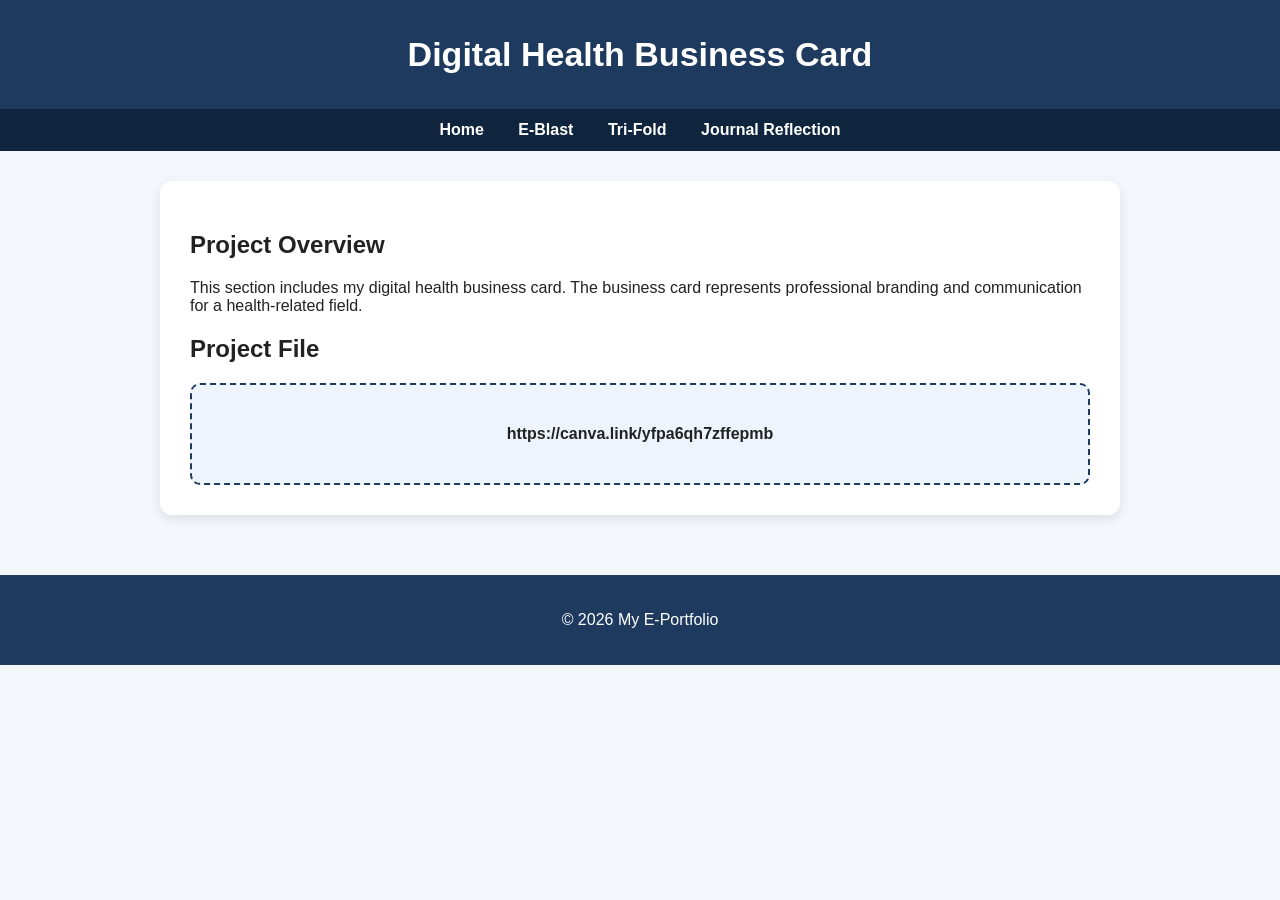
==== businesscard.html @ ed871948 "Update business card link in HTML file" ====
<!DOCTYPE html>
<html lang="en">
<head>
  <meta charset="UTF-8" />
  <title>Digital Health Business Card</title>
  <link rel="stylesheet" href="style.css" />
</head>
<body>

<header>
  <h1>Digital Health Business Card</h1>
</header>

<nav>
  <a href="index.html">Home</a>
  <a href="eblast.html">E-Blast</a>
  <a href="trifold.html">Tri-Fold</a>
  <a href="journal.html">Journal Reflection</a>
</nav>

<main>
  <section class="content">
    <h2>Project Overview</h2>
    <p>
      This section includes my digital health business card. The business card
      represents professional branding and communication for a health-related field.
    </p>

    <h2>Project File</h2>
    <div class="placeholder">
      https://canva.link/yfpa6qh7zffepmb 
    </div>
  </section>
</main>

<footer>
  <p>&copy; 2026 My E-Portfolio</p>
</footer>

</body>
</html>
---- style.css ----
* {
  box-sizing: border-box;
}

body {
  margin: 0;
  font-family: Arial, sans-serif;
  background: #f4f7fb;
  color: #222;
}

header {
  background: #1e3a5f;
  color: white;
  text-align: center;
  padding: 35px 20px;
}

header h1 {
  margin: 0;
  font-size: 34px;
}

header p {
  margin-top: 10px;
  font-size: 18px;
}

nav {
  background: #0f253d;
  text-align: center;
  padding: 12px;
}

nav a {
  color: white;
  text-decoration: none;
  margin: 10px 15px;
  font-weight: bold;
}

nav a:hover {
  text-decoration: underline;
}

main {
  max-width: 1000px;
  margin: auto;
  padding: 30px 20px;
}

.hero,
.content {
  background: white;
  padding: 30px;
  border-radius: 12px;
  box-shadow: 0 4px 12px rgba(0,0,0,0.1);
}

.cards {
  display: grid;
  grid-template-columns: repeat(auto-fit, minmax(220px, 1fr));
  gap: 20px;
  margin-top: 30px;
}

.card {
  background: #eef4fb;
  padding: 20px;
  border-radius: 10px;
  text-decoration: none;
  color: #222;
  border: 2px solid #d5e4f2;
}

.card:hover {
  background: #dcecff;
  transform: scale(1.02);
}

.card h3 {
  color: #1e3a5f;
}

.placeholder {
  margin-top: 20px;
  padding: 40px;
  border: 2px dashed #1e3a5f;
  text-align: center;
  background: #eef4fb;
  border-radius: 10px;
  font-weight: bold;
}

footer {
  text-align: center;
  padding: 20px;
  background: #1e3a5f;
  color: white;
  margin-top: 30px;
}
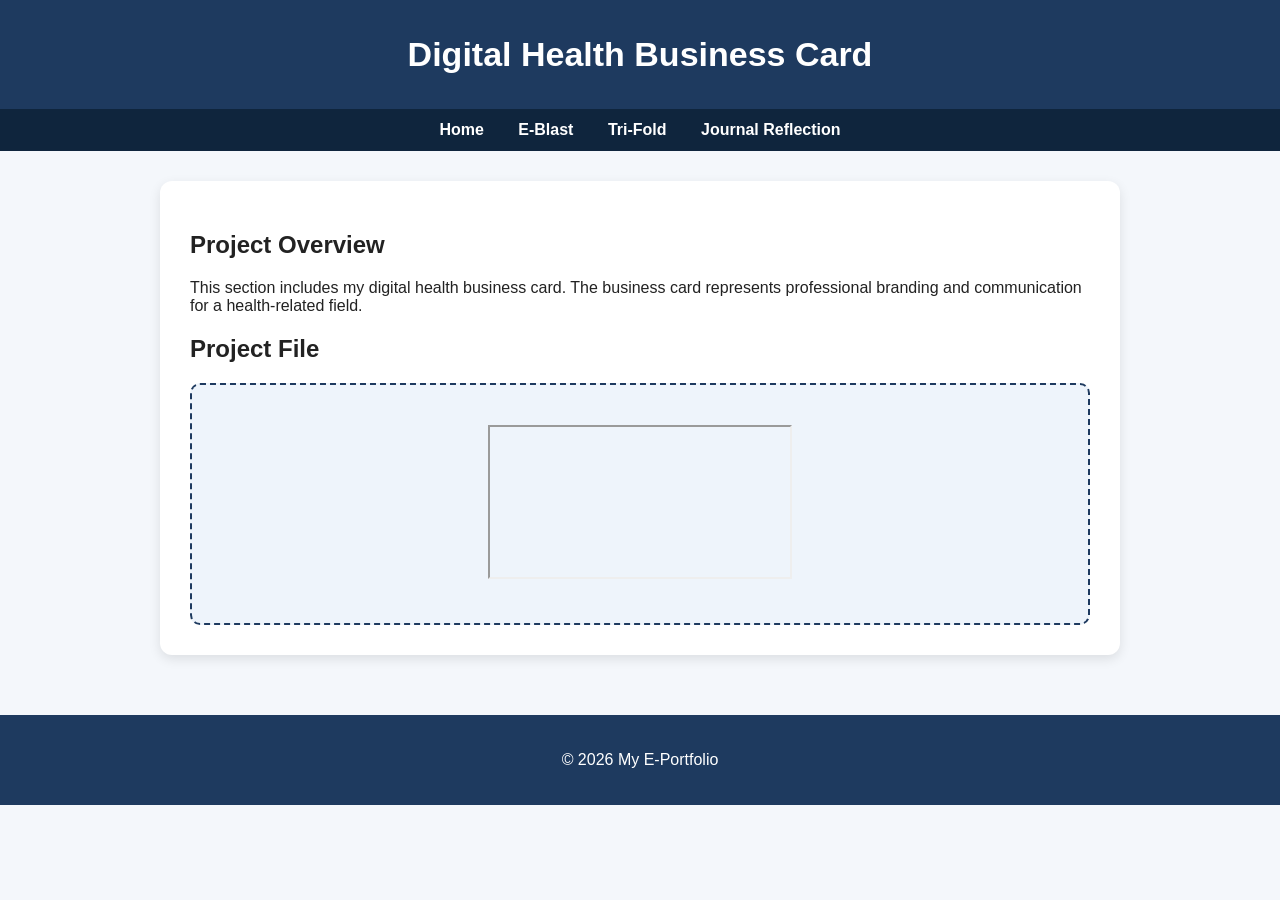
==== commit 83347f72: "Embed project link as an iframe in business card Replaced project link text with an iframe for embed" ====
--- a/businesscard.html
+++ b/businesscard.html
@@ -28,7 +28,13 @@
 
     <h2>Project File</h2>
     <div class="placeholder">
-      https://canva.link/yfpa6qh7zffepmb 
+       <iframe> 
+    src="https://canva.link/yfpa6qh7zffepmb"
+    width="100%" 
+    height="600" 
+    frameborder="0" 
+    allowfullscreen>
+  </iframe>
     </div>
   </section>
 </main>
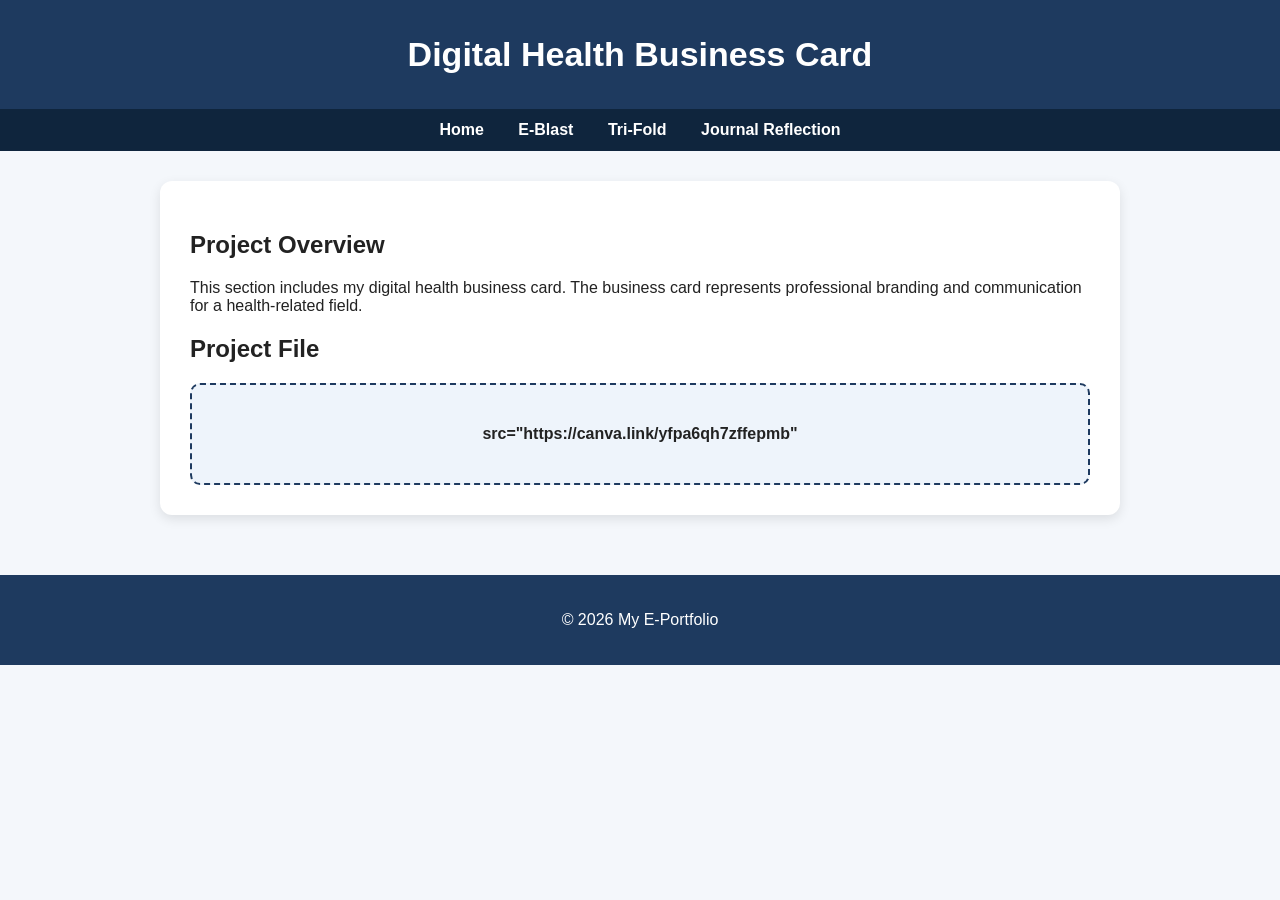
==== commit 98a4ed92: "Remove iframe from business card HTML Removed iframe for project file from business card." ====
--- a/businesscard.html
+++ b/businesscard.html
@@ -28,13 +28,7 @@
 
     <h2>Project File</h2>
     <div class="placeholder">
-       <iframe> 
     src="https://canva.link/yfpa6qh7zffepmb"
-    width="100%" 
-    height="600" 
-    frameborder="0" 
-    allowfullscreen>
-  </iframe>
     </div>
   </section>
 </main>
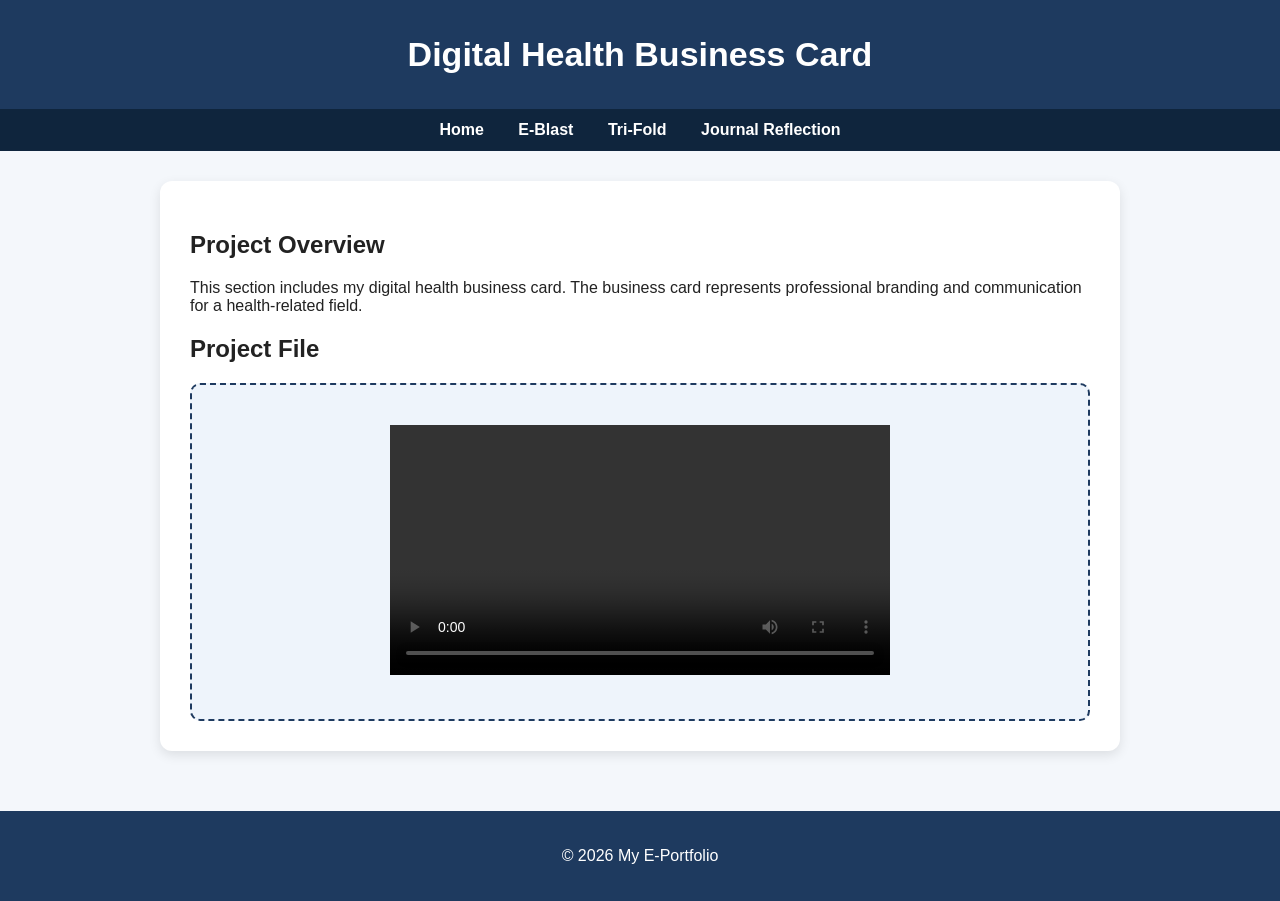
==== commit 930c7ed1: "Add video element to business card HTML" ====
--- a/businesscard.html
+++ b/businesscard.html
@@ -28,7 +28,9 @@
 
     <h2>Project File</h2>
     <div class="placeholder">
-    src="https://canva.link/yfpa6qh7zffepmb"
+   <video width="500" controls>
+    <source src="businesscard.mp4" type="video/mp4">
+  </video>
     </div>
   </section>
 </main>
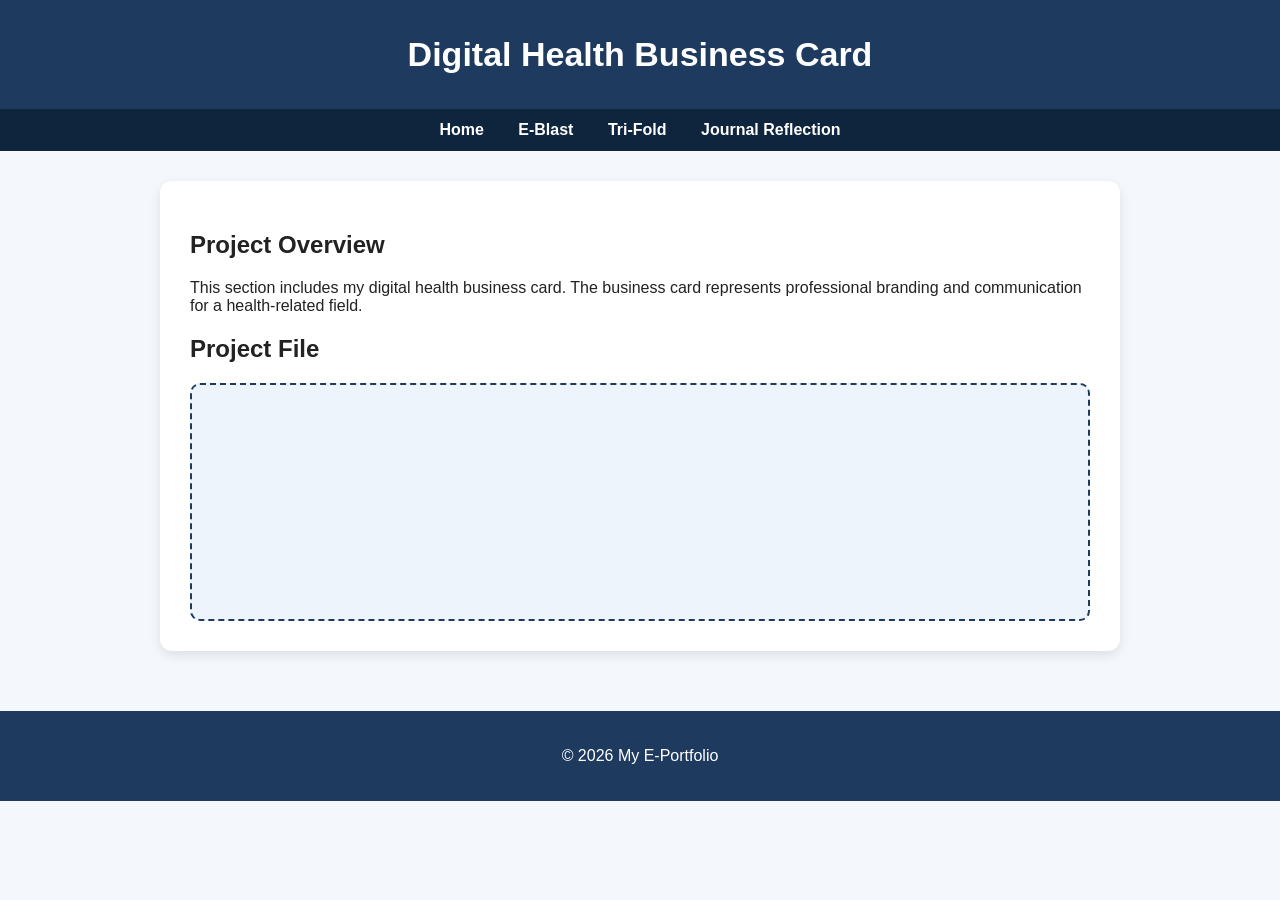
==== commit 8c1ec26f: "Fix video tag in businesscard.html" ====
--- a/businesscard.html
+++ b/businesscard.html
@@ -28,7 +28,7 @@
 
     <h2>Project File</h2>
     <div class="placeholder">
-   <video width="500" controls>
+   <video>
     <source src="businesscard.mp4" type="video/mp4">
   </video>
     </div>
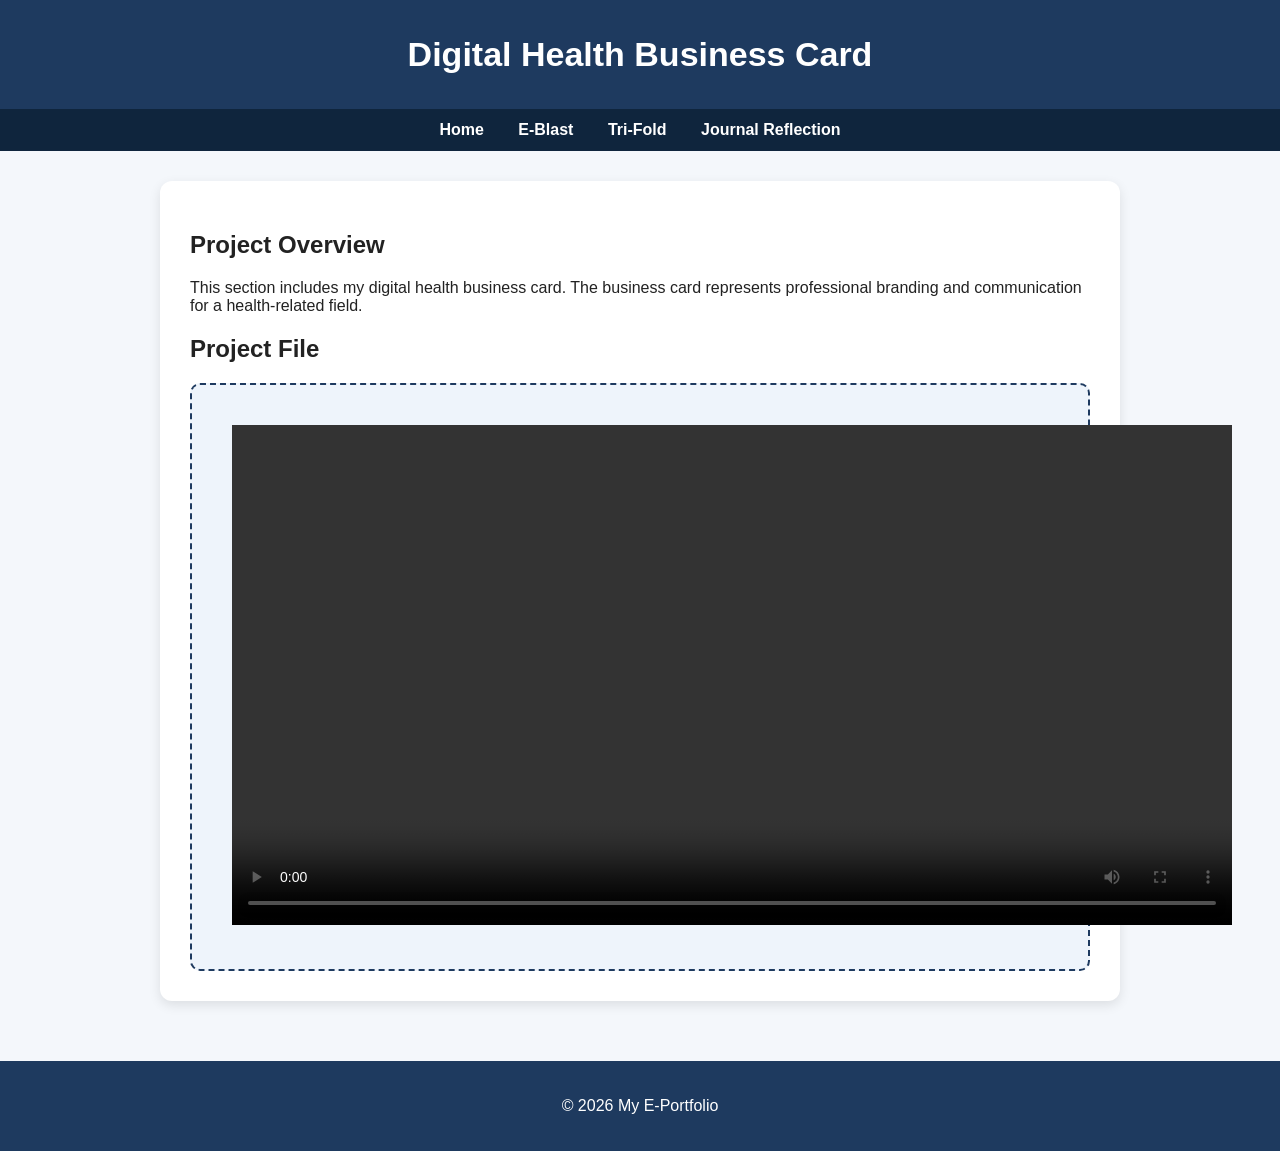
==== commit 0116f30e: "Add width and controls to video element" ====
--- a/businesscard.html
+++ b/businesscard.html
@@ -28,7 +28,7 @@
 
     <h2>Project File</h2>
     <div class="placeholder">
-   <video>
+   <video width="1000" controls>
     <source src="businesscard.mp4" type="video/mp4">
   </video>
     </div>
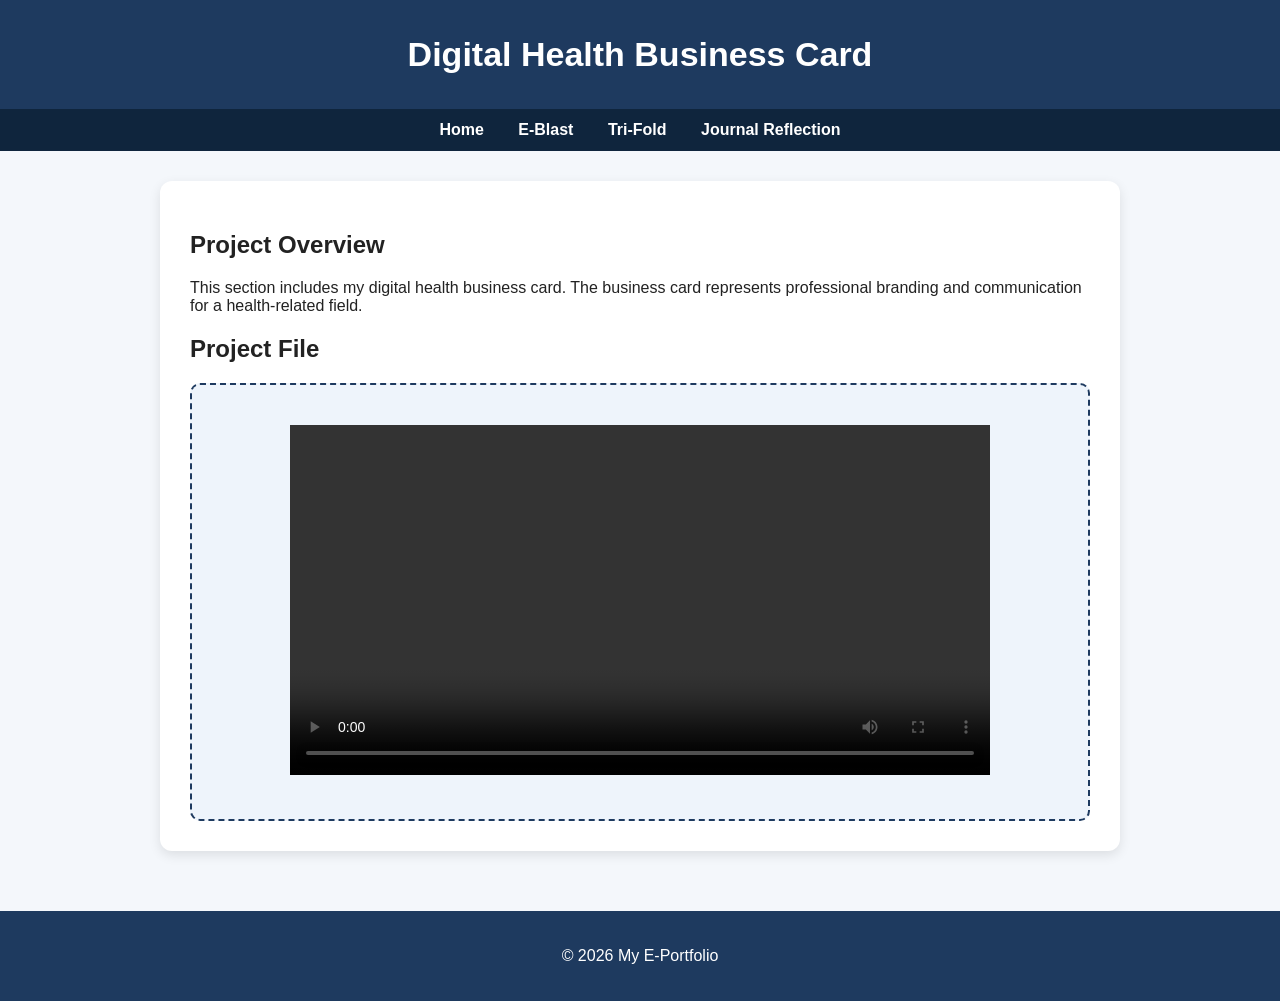
==== commit 5798d861: "Resize video width from 1000 to 700 pixels" ====
--- a/businesscard.html
+++ b/businesscard.html
@@ -28,7 +28,7 @@
 
     <h2>Project File</h2>
     <div class="placeholder">
-   <video width="1000" controls>
+   <video width="700" controls>
     <source src="businesscard.mp4" type="video/mp4">
   </video>
     </div>
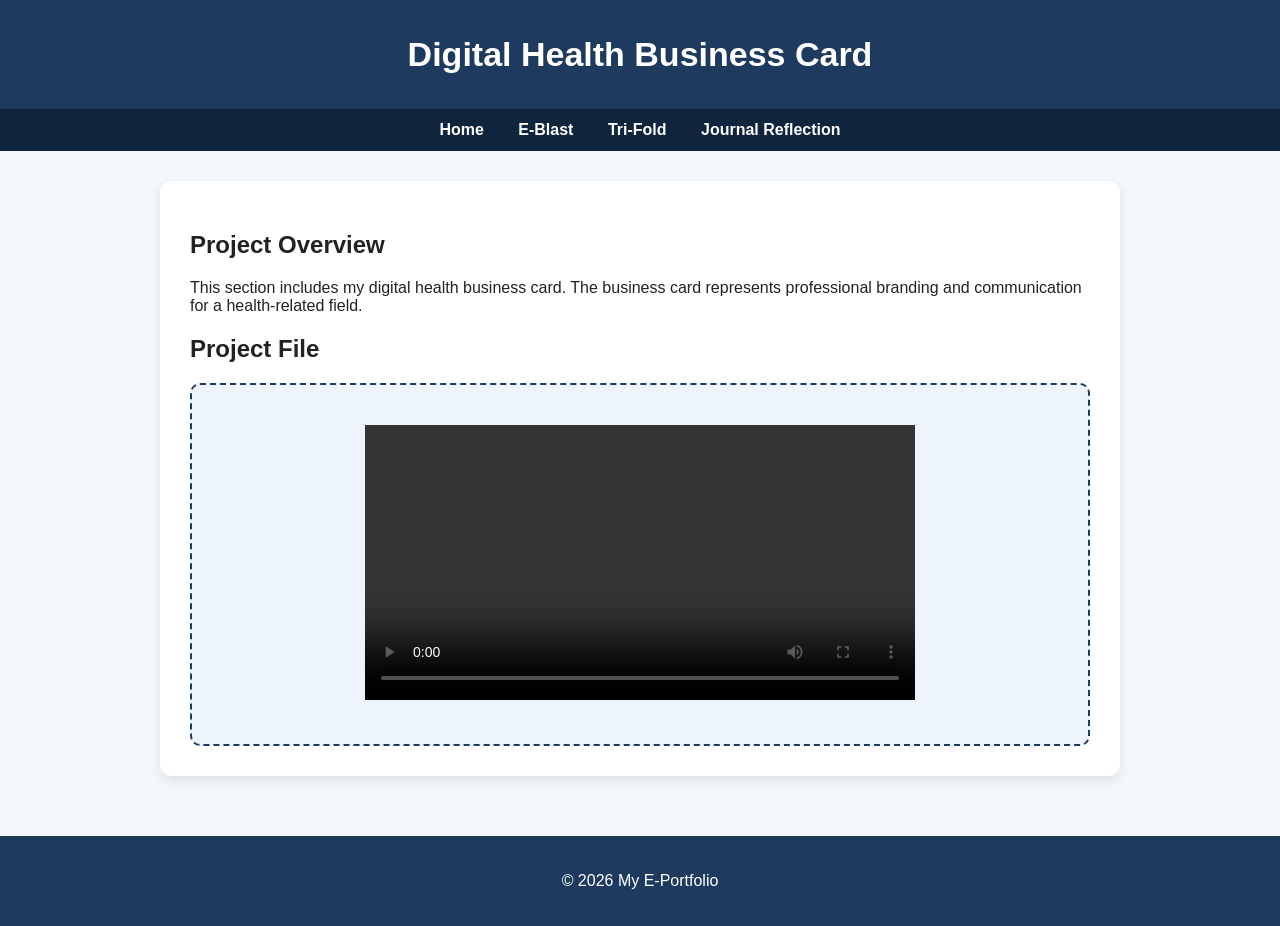
==== commit 6d09d0e4: "Adjust video width in business card HTML" ====
--- a/businesscard.html
+++ b/businesscard.html
@@ -28,7 +28,7 @@
 
     <h2>Project File</h2>
     <div class="placeholder">
-   <video width="700" controls>
+   <video width="550" controls>
     <source src="businesscard.mp4" type="video/mp4">
   </video>
     </div>
